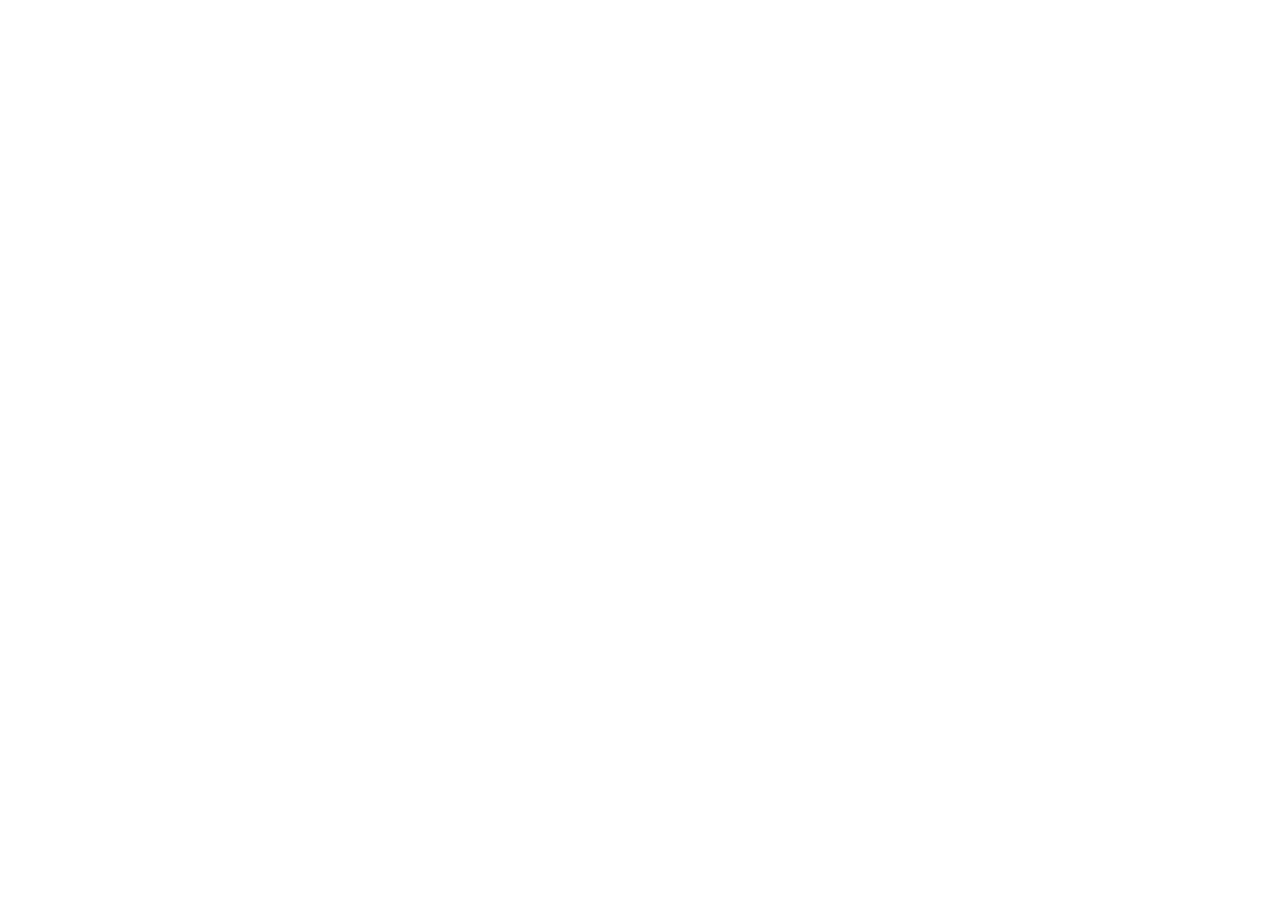
==== static/app/index.html @ 4161912f "添加数字分身跳转页" ====
<!DOCTYPE html>
<html lang="zh-CN">
<head>
<meta charset="UTF-8">
<meta name="viewport" content="width=device-width, initial-scale=1.0">
<title>命理咨询 · 数字分身</title>
<style>
  body { background:#0f0f1a; color:#e0d8c8; font-family:sans-serif; display:flex; flex-direction:column; align-items:center; justify-content:center; height:100dvh; margin:0; text-align:center; }
  h1 { color:#c9a84c; font-size:1.2rem; margin-bottom:8px; }
  p { color:#a09880; font-size:0.85rem; }
  a { color:#c9a84c; }
</style>
</head>
<body>
<h1>命理咨询 · 数字分身</h1>
<p>页面跳转中…</p>
<p style="font-size:0.7rem;">如未自动跳转，请点 <a href="https://87ea8a769a5ae6.lhr.life">这里</a></p>
<script>location.replace('https://87ea8a769a5ae6.lhr.life')</script>
</body>
</html>
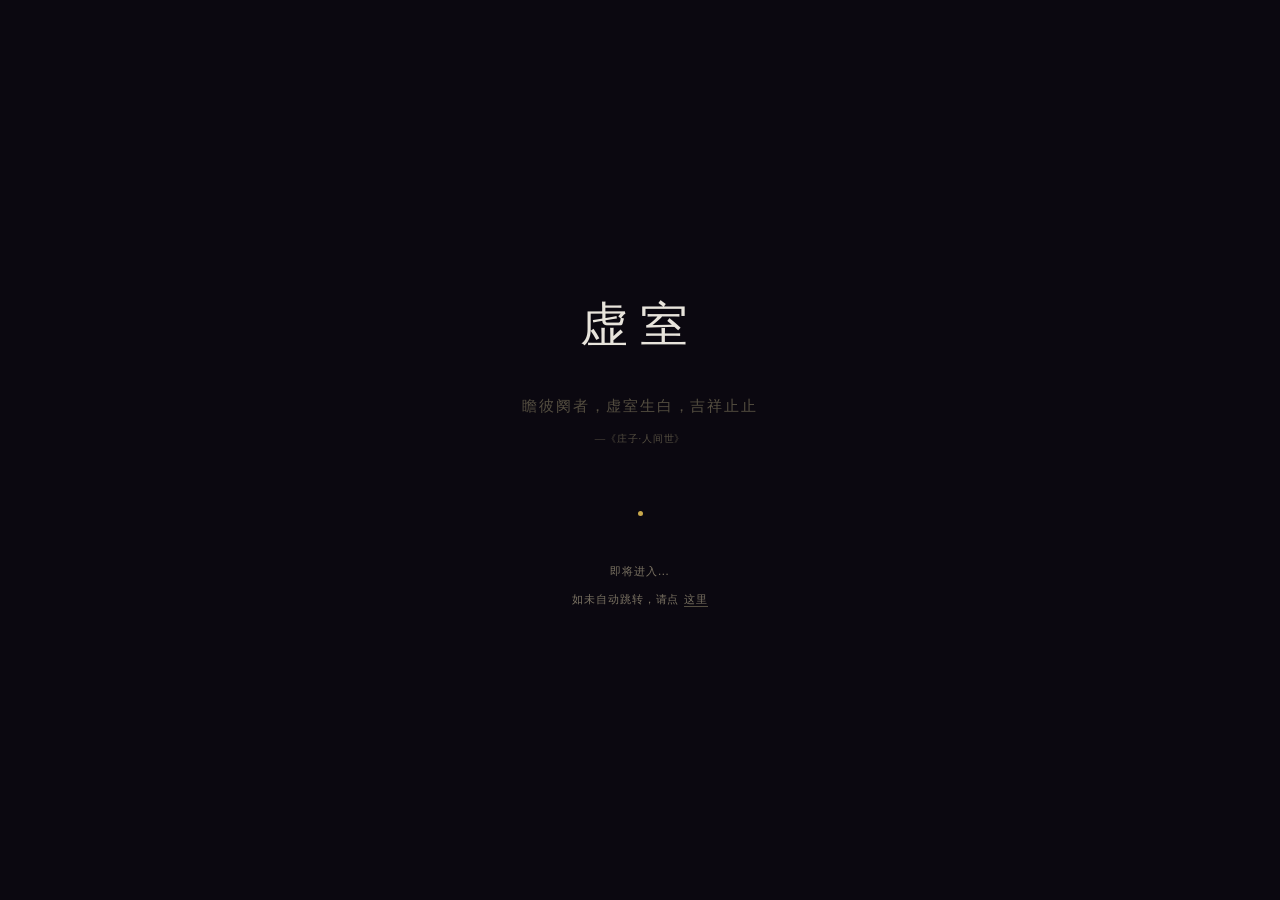
==== commit af9f0868: "虚室跳转页 + 缓存控制" ====
--- a/static/app/index.html
+++ b/static/app/index.html
@@ -3,18 +3,116 @@
 <head>
 <meta charset="UTF-8">
 <meta name="viewport" content="width=device-width, initial-scale=1.0">
-<title>命理咨询 · 数字分身</title>
+<meta name="theme-color" content="#0B0810">
+<meta http-equiv="Cache-Control" content="no-cache, no-store, must-revalidate, max-age=0">
+<meta http-equiv="Pragma" content="no-cache">
+<meta http-equiv="Expires" content="0">
+<title>虚室</title>
 <style>
-  body { background:#0f0f1a; color:#e0d8c8; font-family:sans-serif; display:flex; flex-direction:column; align-items:center; justify-content:center; height:100dvh; margin:0; text-align:center; }
-  h1 { color:#c9a84c; font-size:1.2rem; margin-bottom:8px; }
-  p { color:#a09880; font-size:0.85rem; }
-  a { color:#c9a84c; }
+  :root {
+    --bg: #0B0810;
+    --gold: #C9A84C;
+    --t1: #E8E4DC;
+    --t3: #7A7262;
+    --t4: #544E40;
+    --font-serif: "Noto Serif SC", "Source Han Serif SC", "SimSun", serif;
+    --font-ui: "PingFang SC", "Microsoft YaHei", system-ui, sans-serif;
+  }
+
+  *, *::before, *::after { margin:0; padding:0; box-sizing:border-box; }
+
+  body {
+    background: var(--bg);
+    color: var(--t1);
+    font-family: var(--font-ui);
+    display: flex;
+    flex-direction: column;
+    align-items: center;
+    justify-content: center;
+    height: 100dvh;
+    padding: 32px;
+    text-align: center;
+    -webkit-font-smoothing: antialiased;
+  }
+
+  .brand {
+    font-family: var(--font-serif);
+    font-size: 3rem;
+    font-weight: 400;
+    color: var(--t1);
+    letter-spacing: 0.25em;
+    margin-bottom: 32px;
+  }
+
+  .verse {
+    font-family: var(--font-serif);
+    font-size: 0.95rem;
+    color: var(--t4);
+    letter-spacing: 0.12em;
+    line-height: 2.2;
+    margin-bottom: 12px;
+  }
+
+  .verse .attr {
+    display: block;
+    font-size: 0.65rem;
+    color: var(--t4);
+    letter-spacing: 0.08em;
+    margin-top: 6px;
+  }
+
+  .star {
+    width: 5px; height: 5px;
+    border-radius: 50%;
+    background: var(--gold);
+    margin: 48px auto;
+    animation: starBreathe 2.4s ease-in-out infinite;
+  }
+
+  @keyframes starBreathe {
+    0%, 100% { opacity: 0.12; transform: scale(0.7); }
+    50%      { opacity: 0.85; transform: scale(1.5); }
+  }
+
+  .hint {
+    font-size: 0.7rem;
+    color: var(--t3);
+    letter-spacing: 0.08em;
+  }
+
+  .hint a {
+    color: var(--t3);
+    text-decoration: none;
+    border-bottom: 1px solid var(--t4);
+  }
+
+  @media (prefers-reduced-motion: reduce) {
+    .star { animation: none; opacity: 0.4; }
+  }
 </style>
 </head>
 <body>
-<h1>命理咨询 · 数字分身</h1>
-<p>页面跳转中…</p>
-<p style="font-size:0.7rem;">如未自动跳转，请点 <a href="https://87ea8a769a5ae6.lhr.life">这里</a></p>
-<script>location.replace('https://87ea8a769a5ae6.lhr.life')</script>
+
+<div class="brand">虚室</div>
+
+<div class="verse">
+  瞻彼阕者，虚室生白，吉祥止止
+  <span class="attr">—《庄子·人间世》</span>
+</div>
+
+<div class="star"></div>
+
+<div class="hint">
+  即将进入…<br><br>
+  如未自动跳转，请点 <a href="https://866792ba72680e.lhr.life">这里</a>
+</div>
+
+<script>
+  // 短暂停顿让视觉落地，然后跳转
+  setTimeout(function() {
+    location.replace('https://866792ba72680e.lhr.life');
+  }, 1200);
+</script>
+
 </body>
 </html>
